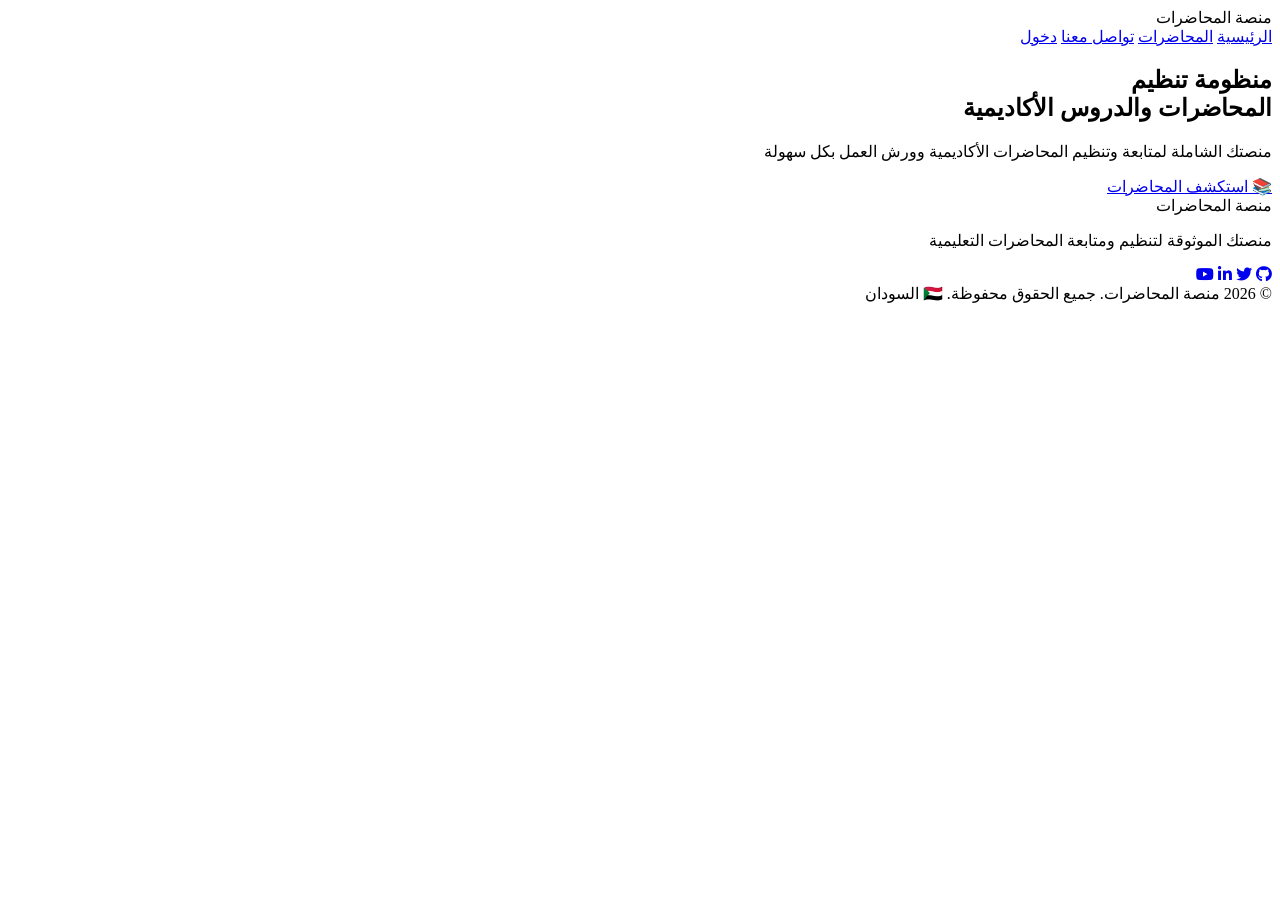
==== index.html @ f85b1173 "Add files via upload" ====
<!DOCTYPE html>
<html lang="ar" dir="rtl">
<head>
    <meta charset="UTF-8" />
    <meta name="viewport" content="width=device-width, initial-scale=1.0" />
    <title>منصة المحاضرات - الرئيسية</title>
    <link rel="stylesheet" href="https://cdnjs.cloudflare.com/ajax/libs/font-awesome/6.5.0/css/all.min.css" />
    <link rel="stylesheet" href="css/style.css" />
</head>
<body>

    <nav class="navbar">
        <div class="nav-logo">
            منصة <span>المحاضرات</span>
        </div>
        <div class="nav-links" id="navLinks">
            <a href="index.html" class="active">الرئيسية</a>
            <a href="lectures.html">المحاضرات</a>
            <a href="contact.html">تواصل معنا</a>
            <a href="login.html" class="nav-cta" id="authBtn">دخول</a>
        </div>
        <div class="hamburger" id="hamburger">
            <span></span><span></span><span></span>
        </div>
    </nav>

    <section class="hero">
        <div class="hero-content">
            <h1>منظومة تنظيم <br /><span class="highlight">المحاضرات والدروس الأكاديمية</span></h1>
            <p>منصتك الشاملة لمتابعة وتنظيم المحاضرات الأكاديمية وورش العمل بكل سهولة</p>
            <a href="lectures.html" class="btn btn-primary">📚 استكشف المحاضرات</a>
        </div>
    </section>

    <footer class="footer">
        <div class="footer-content">
            <div class="footer-brand">منصة <span>المحاضرات</span></div>
            <p>منصتك الموثوقة لتنظيم ومتابعة المحاضرات التعليمية</p>
            
            <div class="social-icons">
                <a href="https://github.com" target="_blank" aria-label="GitHub"><i class="fab fa-github"></i></a>
                <a href="https://twitter.com" target="_blank" aria-label="Twitter"><i class="fab fa-twitter"></i></a>
                <a href="https://linkedin.com" target="_blank" aria-label="LinkedIn"><i class="fab fa-linkedin-in"></i></a>
                <a href="https://youtube.com" target="_blank" aria-label="YouTube"><i class="fab fa-youtube"></i></a>
            </div>

            <div class="footer-bottom">
                <span>© 2026 منصة المحاضرات. جميع الحقوق محفوظة.</span>
                <span>🇸🇩 السودان</span>
            </div>
        </div>
    </footer>

    <script src="js/script.js"></script>
</body>
</html>
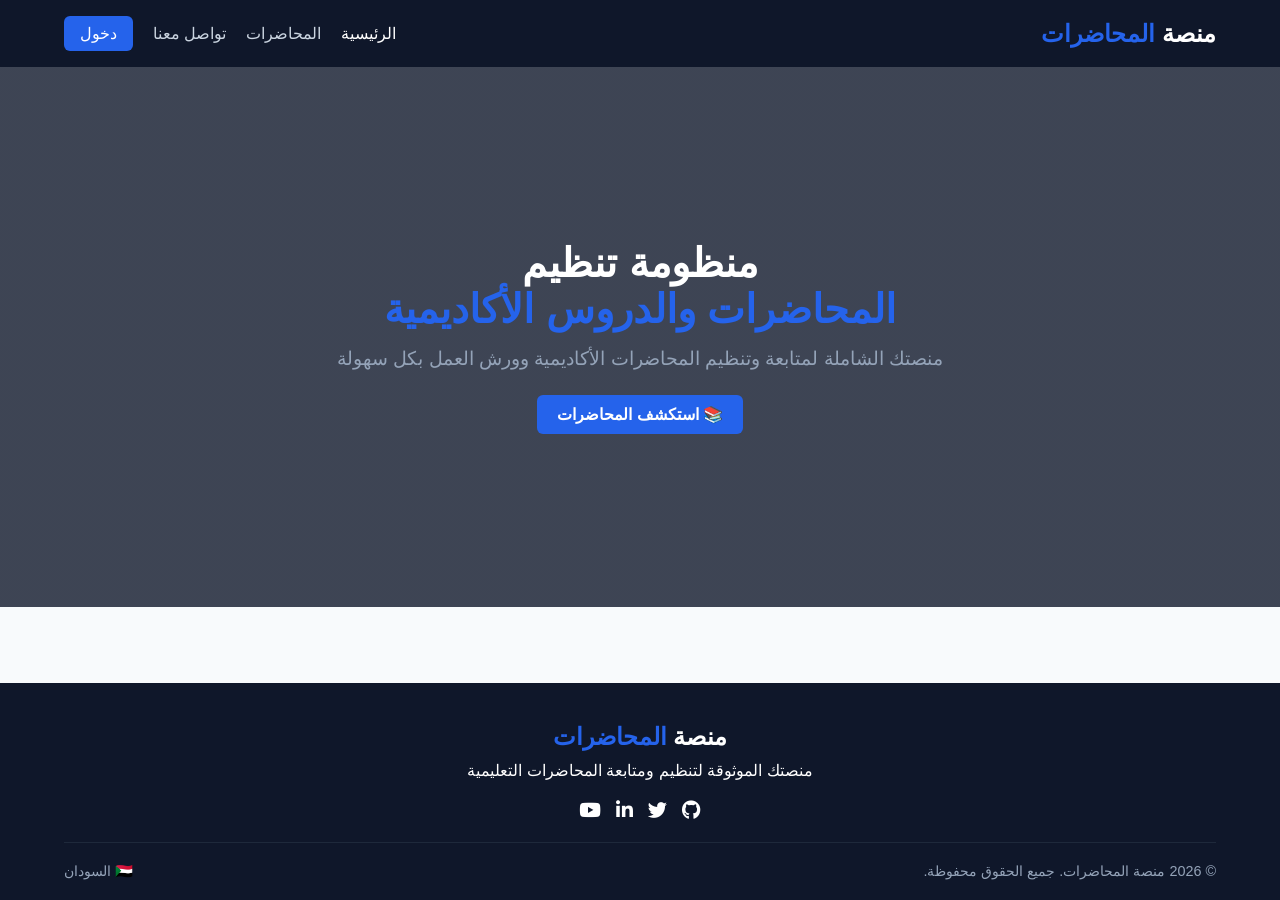
==== commit ebe37f6d: "Update index.html" ====
--- a/index.html
+++ b/index.html
@@ -5,7 +5,7 @@
     <meta name="viewport" content="width=device-width, initial-scale=1.0" />
     <title>منصة المحاضرات - الرئيسية</title>
     <link rel="stylesheet" href="https://cdnjs.cloudflare.com/ajax/libs/font-awesome/6.5.0/css/all.min.css" />
-    <link rel="stylesheet" href="css/style.css" />
+    <link rel="stylesheet" href="style.css" />
 </head>
 <body>
 
@@ -51,6 +51,6 @@
         </div>
     </footer>
 
-    <script src="js/script.js"></script>
+    <script src="script.js"></script>
 </body>
-</html>+</html>
--- a/style.css
+++ b/style.css
@@ -0,0 +1,409 @@
+:root {
+    --primary-color: #2563eb;
+    --primary-hover: #1d4ed8;
+    --dark-bg: #0f172a;
+    --light-bg: #f8fafc;
+    --card-bg: #ffffff;
+    --text-color: #334155;
+    --text-light: #64748b;
+    --shadow: 0 10px 15px -3px rgba(0, 0, 0, 0.1), 0 4px 6px -2px rgba(0, 0, 0, 0.05);
+}
+
+* {
+    margin: 0;
+    padding: 0;
+    box-sizing: border-box;
+    font-family: 'Segoe UI', Tahoma, Geneva, Verdana, sans-serif;
+}
+
+body {
+    background-color: var(--light-bg);
+    color: var(--text-color);
+    display: flex;
+    flex-direction: column;
+    min-height: 100vh;
+}
+
+/* Navbar */
+.navbar {
+    background: var(--dark-bg);
+    color: white;
+    display: flex;
+    justify-content: space-between;
+    align-items: center;
+    padding: 1rem 5%;
+    position: sticky;
+    top: 0;
+    z-index: 1000;
+}
+
+.nav-logo {
+    font-size: 1.5rem;
+    font-weight: bold;
+}
+
+.nav-logo span {
+    color: var(--primary-color);
+}
+
+.nav-links {
+    display: flex;
+    align-items: center;
+    gap: 20px;
+}
+
+.nav-links a {
+    color: #cbd5e1;
+    text-decoration: none;
+    transition: 0.3s;
+}
+
+.nav-links a.active, .nav-links a:hover {
+    color: white;
+}
+
+.nav-cta {
+    background: var(--primary-color);
+    padding: 8px 16px;
+    border-radius: 6px;
+    color: white !important;
+}
+
+.hamburger {
+    display: none;
+    flex-direction: column;
+    gap: 5px;
+    cursor: pointer;
+}
+
+.hamburger span {
+    width: 25px;
+    height: 3px;
+    background: white;
+}
+
+/* Hero Section */
+.hero {
+    background: linear-gradient(rgba(15, 23, 42, 0.8), rgba(15, 23, 42, 0.8)), url('../images/hero.jpg') center/cover;
+    height: 60vh;
+    display: flex;
+    align-items: center;
+    justify-content: center;
+    text-align: center;
+    color: white;
+    padding: 0 20px;
+}
+
+.hero-content h1 {
+    font-size: 2.5rem;
+    margin-bottom: 15px;
+}
+
+.highlight {
+    color: var(--primary-color);
+}
+
+.hero-content p {
+    font-size: 1.2rem;
+    margin-bottom: 25px;
+    color: #94a3b8;
+}
+
+.page-hero {
+    background: var(--dark-bg);
+    color: white;
+    text-align: center;
+    padding: 40px 20px;
+}
+
+.page-hero h1 {
+    margin-bottom: 10px;
+}
+
+.page-hero p {
+    color: #94a3b8;
+}
+
+/* Common Layout */
+.section {
+    padding: 50px 5%;
+}
+
+.container {
+    max-width: 1200px;
+    margin: 0 auto;
+}
+
+.btn {
+    display: inline-block;
+    padding: 10px 20px;
+    border: none;
+    border-radius: 6px;
+    cursor: pointer;
+    text-decoration: none;
+    font-weight: bold;
+    transition: 0.3s;
+}
+
+.btn-primary {
+    background: var(--primary-color);
+    color: white;
+}
+
+.btn-primary:hover {
+    background: var(--primary-hover);
+}
+
+/* Cards Grid */
+.cars-grid {
+    display: grid;
+    grid-template-columns: repeat(auto-fill, minmax(280px, 1fr));
+    gap: 30px;
+}
+
+.car-card {
+    background: var(--card-bg);
+    border-radius: 12px;
+    overflow: hidden;
+    box-shadow: var(--shadow);
+    display: flex;
+    flex-direction: column;
+}
+
+.car-card-image {
+    height: 180px;
+    background: #e2e8f0;
+    display: flex;
+    align-items: center;
+    justify-content: center;
+}
+
+.car-card-image img {
+    width: 100%;
+    height: 100%;
+    object-fit: cover;
+}
+
+.car-card-body {
+    padding: 20px;
+    display: flex;
+    flex-direction: column;
+    flex-grow: 1;
+}
+
+.car-name {
+    font-size: 1.2rem;
+    font-weight: bold;
+    margin-bottom: 10px;
+}
+
+.car-meta {
+    display: flex;
+    justify-content: space-between;
+    color: var(--text-light);
+    font-size: 0.9rem;
+    margin-bottom: 15px;
+}
+
+.car-price {
+    font-size: 1.1rem;
+    color: var(--primary-color);
+    font-weight: bold;
+    margin-bottom: 15px;
+}
+
+/* Form Styles */
+.form-group {
+    margin-bottom: 20px;
+}
+
+.form-group label {
+    display: block;
+    margin-bottom: 8px;
+    font-weight: 500;
+}
+
+.form-group input, .form-group textarea {
+    width: 100%;
+    padding: 10px;
+    border: 1px solid #cbd5e1;
+    border-radius: 6px;
+    outline: none;
+}
+
+.form-group input:focus, .form-group textarea:focus {
+    border-color: var(--primary-color);
+}
+
+.contact-form-card {
+    background: white;
+    padding: 30px;
+    border-radius: 12px;
+    box-shadow: var(--shadow);
+    max-width: 600px;
+    margin: 0 auto;
+}
+
+/* Auth Page */
+.auth-page {
+    display: flex;
+    justify-content: center;
+    align-items: center;
+    padding: 50px 20px;
+    flex-grow: 1;
+}
+
+.auth-card {
+    background: white;
+    padding: 30px;
+    border-radius: 12px;
+    box-shadow: var(--shadow);
+    width: 100%;
+    max-width: 400px;
+}
+
+.auth-logo {
+    text-align: center;
+    margin-bottom: 5px;
+}
+
+.auth-subtitle {
+    text-align: center;
+    color: var(--text-light);
+    margin-bottom: 20px;
+    font-size: 0.9rem;
+}
+
+.auth-tabs {
+    display: flex;
+    margin-bottom: 20px;
+    border-bottom: 1px solid #e2e8f0;
+}
+
+.auth-tab {
+    flex: 1;
+    padding: 10px;
+    background: none;
+    border: none;
+    cursor: pointer;
+    font-weight: bold;
+    color: var(--text-light);
+}
+
+.auth-tab.active {
+    color: var(--primary-color);
+    border-bottom: 2px solid var(--primary-color);
+}
+
+.auth-footer {
+    text-align: center;
+    margin-top: 20px;
+    color: var(--text-light);
+    font-size: 0.8rem;
+}
+
+/* Modal */
+.modal-overlay {
+    position: fixed;
+    top: 0;
+    left: 0;
+    width: 100%;
+    height: 100%;
+    background: rgba(0, 0, 0, 0.5);
+    display: none;
+    justify-content: center;
+    align-items: center;
+    z-index: 2000;
+}
+
+.modal-box {
+    background: white;
+    border-radius: 12px;
+    width: 90%;
+    max-width: 500px;
+    padding: 20px;
+}
+
+.modal-header {
+    display: flex;
+    justify-content: space-between;
+    align-items: center;
+    margin-bottom: 15px;
+}
+
+.modal-close {
+    background: none;
+    border: none;
+    font-size: 1.2rem;
+    cursor: pointer;
+}
+
+/* Footer */
+.footer {
+    background: var(--dark-bg);
+    color: white;
+    padding: 40px 5% 20px;
+    margin-top: auto;
+}
+
+.footer-content {
+    text-align: center;
+}
+
+.footer-brand {
+    font-size: 1.5rem;
+    font-weight: bold;
+    margin-bottom: 10px;
+}
+
+.footer-brand span {
+    color: var(--primary-color);
+}
+
+.social-icons {
+    display: flex;
+    justify-content: center;
+    gap: 15px;
+    margin: 20px 0;
+}
+
+.social-icons a {
+    color: white;
+    font-size: 1.2rem;
+    transition: 0.3s;
+}
+
+.social-icons a:hover {
+    color: var(--primary-color);
+}
+
+.footer-bottom {
+    display: flex;
+    justify-content: space-between;
+    border-top: 1px solid #1e293b;
+    padding-top: 20px;
+    color: #94a3b8;
+    font-size: 0.9rem;
+}
+
+/* Responsive design */
+@media (max-width: 768px) {
+    .nav-links {
+        display: none;
+        flex-direction: column;
+        position: absolute;
+        top: 100%;
+        right: 0;
+        width: 100%;
+        background: var(--dark-bg);
+        padding: 20px;
+    }
+
+    .nav-links.active {
+        display: flex;
+    }
+
+    .hamburger {
+        display: flex;
+    }
+}
